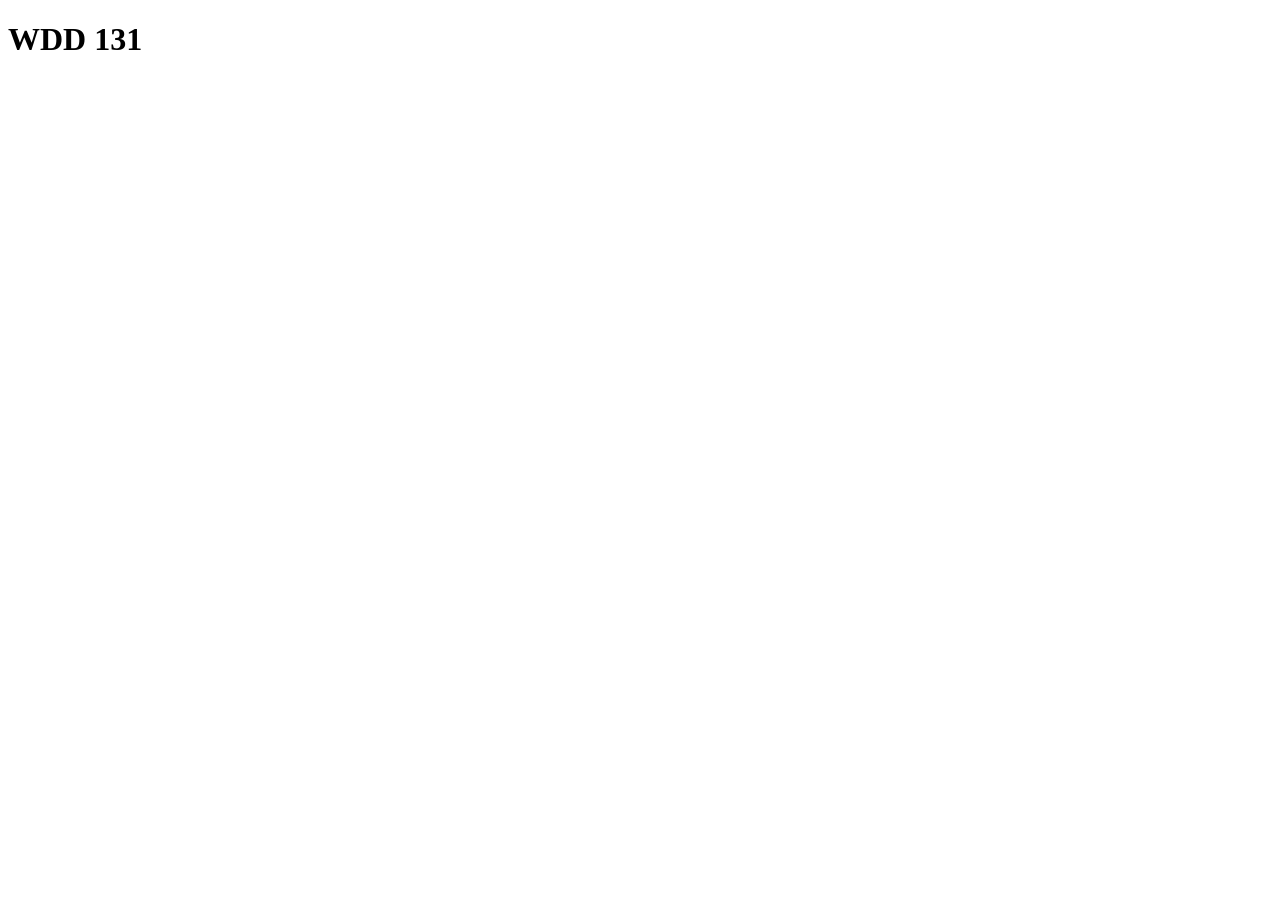
==== index.html @ 6d7c2f2f "h1" ====
<!DOCTYPE html>
<html lang="en">
<head>
    <meta charset="UTF-8">
    <meta name="viewport" content="width=device-width, initial-scale=1.0">
    <title>WDD131</title>
</head>
<body>
    <h1>WDD 131</h1>
    
</body>
</html>
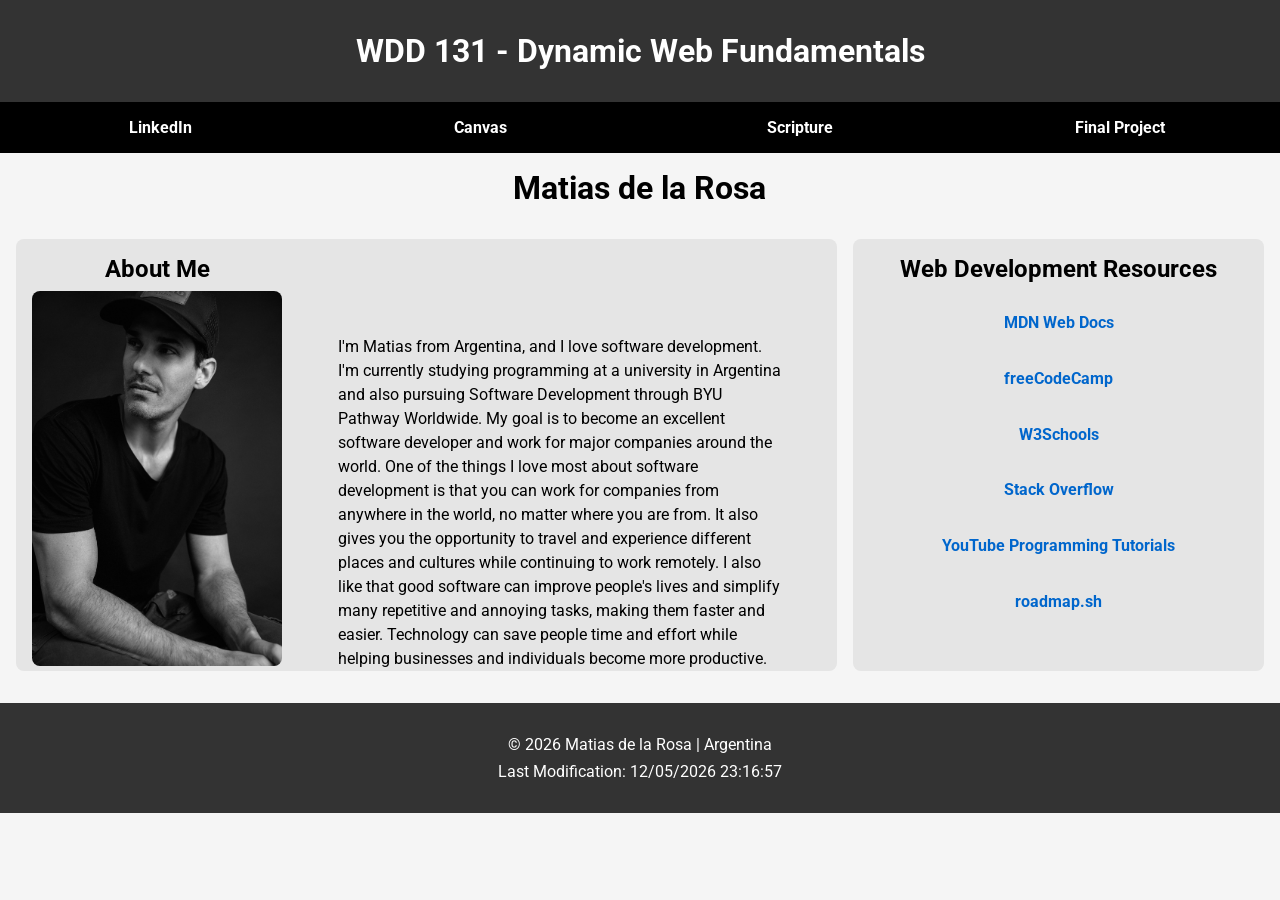
==== commit 3bb385c8: "s" ====
--- a/index.html
+++ b/index.html
@@ -3,10 +3,119 @@
 <head>
     <meta charset="UTF-8">
     <meta name="viewport" content="width=device-width, initial-scale=1.0">
-    <title>WDD131</title>
+
+    <title>WDD 131 - Dynamic Web Fundamentals - Your Name</title>
+
+    <meta name="description" content="WDD 131 - Dynamic Web Fundamentals, Your Name, HTML, CSS, JavaScript, web development">
+    <meta name="author" content="Your Name">
+
+    <link rel="stylesheet" href="styles/styles.css">
+
+    <link rel="preconnect" href="https://fonts.googleapis.com">
+    <link rel="preconnect" href="https://fonts.gstatic.com" crossorigin>
+
+    <link href="https://fonts.googleapis.com/css2?family=Roboto:wght@300;400;700&display=swap" rel="stylesheet">
+
+    <script src="scripts/getdates.js" defer></script>
 </head>
+
 <body>
-    <h1>WDD 131</h1>
-    
+
+    <header>
+        <span id="course-title">
+            WDD 131 - Dynamic Web Fundamentals
+        </span>
+
+        <nav>
+            <a href="https://www.linkedin.com/" target="_blank">LinkedIn</a>
+
+            <a href="https://byupw.instructure.com/" target="_blank">Canvas</a>
+
+            <a href="https://www.churchofjesuschrist.org/study/scriptures/bofm/1-ne/3?lang=eng&id=p7#p7" target="_blank">
+                Scripture
+            </a>
+
+            <a href="#">Final Project</a>
+        </nav>
+    </header>
+
+    <main>
+        <h1>Matias de la Rosa</h1>
+
+        <section class="card">
+            <div class="about-me">
+                <h2>About Me</h2>
+
+                <img src="images/mati.jpg" alt="Profile photo">
+            </div>
+            <div>
+                 <p class="text">
+                I'm Matias from Argentina, and I love software development. I'm currently studying programming at a university in Argentina and also pursuing Software Development through BYU Pathway Worldwide. My goal is to become an excellent software developer and work for major companies around the world.
+
+                One of the things I love most about software development is that you can work for companies from anywhere in the world, no matter where you are from. It also gives you the opportunity to travel and experience different places and cultures while continuing to work remotely.
+
+                I also like that good software can improve people's lives and simplify many repetitive and annoying tasks, making them faster and easier. Technology can save people time and effort while helping businesses and individuals become more productive.
+                </p>
+            </div>
+
+           
+        </section>
+
+        <aside class="card1">
+            <h2>Web Development Resources</h2>
+            <div>
+                <ul>
+    <li>
+        <a href="https://developer.mozilla.org/" target="_blank">
+            MDN Web Docs
+        </a>
+    </li>
+
+    <li>
+        <a href="https://www.freecodecamp.org/" target="_blank">
+            freeCodeCamp
+        </a>
+    </li>
+
+    <li>
+        <a href="https://www.w3schools.com/" target="_blank">
+            W3Schools
+        </a>
+    </li>
+
+    <li>
+        <a href="https://stackoverflow.com/" target="_blank">
+            Stack Overflow
+        </a>
+    </li>
+
+    <li>
+        <a href="https://www.youtube.com/" target="_blank">
+            YouTube Programming Tutorials
+        </a>
+    </li>
+
+    <li>
+        <a href="https://roadmap.sh/" target="_blank">
+            roadmap.sh
+        </a>
+    </li>
+</ul>
+                
+
+            </div>
+        </aside>
+    </main>
+
+    <footer>
+        <p>
+            &copy;
+            <span id="currentyear"></span>
+            Matias de la Rosa | Argentina
+        </p>
+
+        <p id="lastModified"></p>
+    </footer>
+
 </body>
 </html>
--- a/styles/styles.css
+++ b/styles/styles.css
@@ -0,0 +1,176 @@
+* {
+    margin: 0;
+    padding: 0;
+    box-sizing: border-box;
+}
+
+body {
+    font-family: 'Roboto', sans-serif;
+    background-color: #f5f5f5;
+}
+
+/* HEADER */
+
+header {
+    background-color: #333;
+    color: white;
+}
+
+#course-title {
+    display: block;
+    text-align: center;
+    font-size: 2rem;
+    padding: 2rem;
+    font-weight: 700;
+}
+
+/* NAVIGATION */
+
+nav {
+    display: flex;
+    background-color: black;
+}
+
+nav a {
+    flex: 1;
+    text-align: center;
+    padding: 1rem;
+    text-decoration: none;
+    color: white;
+    font-weight: bold;
+    transition: background-color 0.3s ease;
+}
+
+nav a:hover {
+    background-color: #444;
+}
+
+/* MAIN */
+
+main {
+    display: grid;
+    grid-template-columns: 2fr 1fr;
+    gap: 1rem;
+
+   
+    margin: 0 auto;
+
+    padding: 1rem;
+}
+
+main h1 {
+    grid-column: 1 / 3;
+    text-align: center;
+    margin-bottom: 1rem;
+}
+
+/* CARDS */
+
+.card {
+    display: flex;
+    align-items: flex-start;
+    gap: 1rem;
+
+    background-color: #e5e5e5;
+    border-radius: 8px;
+
+    padding: 1rem 1rem 0 1rem;
+}
+
+.card1 {
+
+    gap: 1rem;
+
+    background-color: #e5e5e5;
+    border-radius: 8px;
+
+    padding: 1rem 1rem 0 1rem;
+}
+.card img {
+    width: 250px;
+    height: auto;
+    
+    border-radius: 8px;
+
+    display: block;
+
+    flex-shrink: 0;
+}
+
+.card1 img {
+    width: 450px;
+    padding-left: 5px;
+}
+.card1 p{
+    
+    margin-top: 10px;
+    margin-bottom: 10px;
+    margin-left: 0;
+}
+
+.text {
+    padding: 0;
+    padding-top: 60px;
+    margin-left: 40px;
+    margin-right: 40px;
+    margin-top: 20px;
+}
+
+.card h2 {
+    margin-bottom: 0.5rem;
+    text-align: center;
+}
+.card1 h2 {
+    text-align: center;
+    margin-bottom: 10px;
+}
+
+.card p {
+    margin-bottom: 0;
+    line-height: 1.5;
+}
+
+/* FOOTER */
+
+footer {
+    background-color: #333;
+    color: white;
+    text-align: center;
+
+    padding: 2rem;
+
+    margin-top: 1rem;
+}
+
+#lastModified {
+    margin-top: 0.5rem;
+}
+
+ul {
+    list-style-type: none;
+    padding: 0;
+}
+
+ul li {
+    margin-bottom: 2.3rem;
+}
+
+ul li a {
+    text-decoration: none;
+    color: #0066cc;
+    font-weight: bold;
+}
+
+ul li a:hover {
+    color: #004499;
+    text-decoration: underline;
+}
+
+ aside ul {
+    display: flex;
+    flex-direction: column;
+    align-items: center;
+
+    text-align: center;
+    margin-top: 30px;
+}
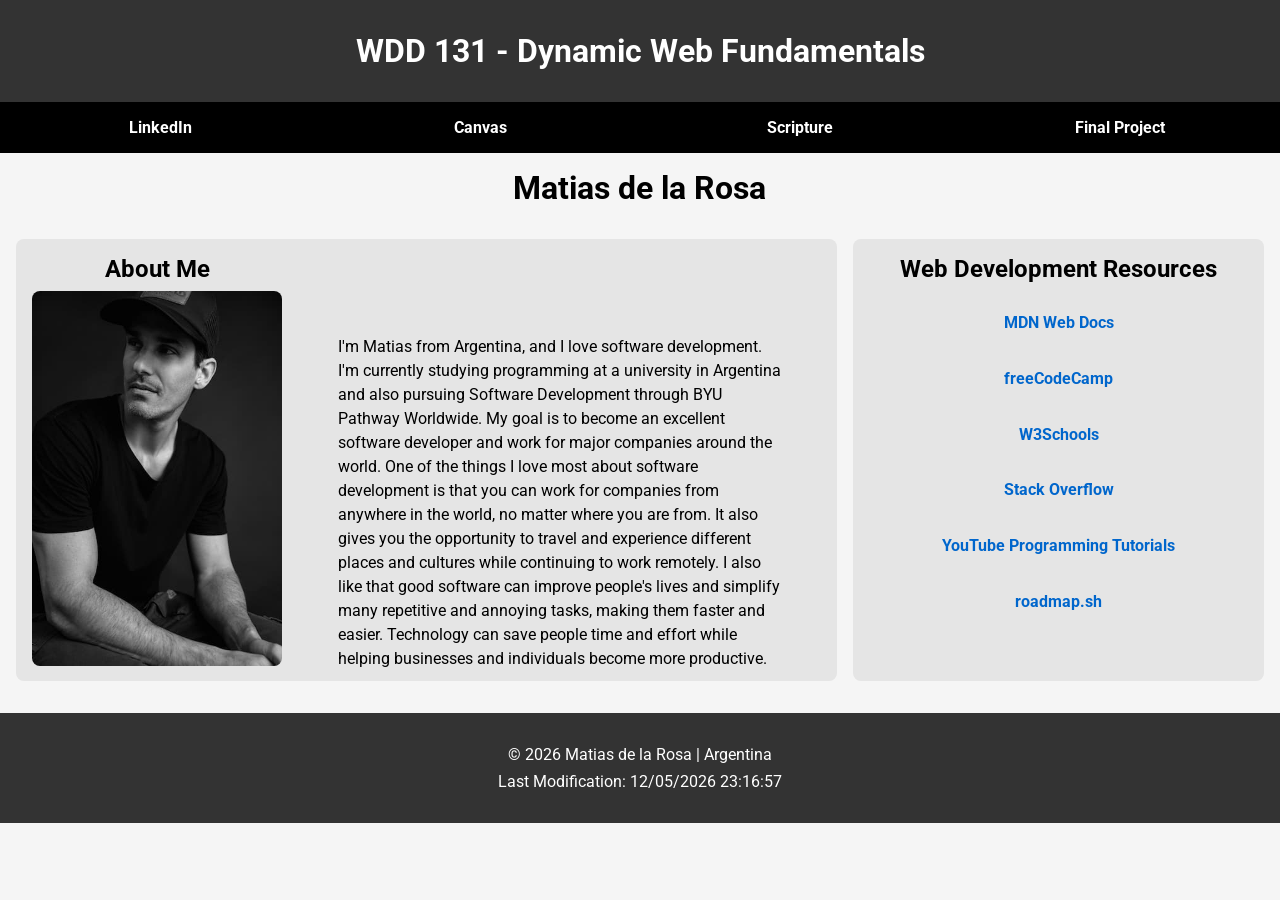
==== commit 7236a687: "images" ====
--- a/index.html
+++ b/index.html
@@ -9,7 +9,7 @@
     <meta name="description" content="WDD 131 - Dynamic Web Fundamentals, Your Name, HTML, CSS, JavaScript, web development">
     <meta name="author" content="Your Name">
 
-    <link rel="stylesheet" href="styles/styles.css">
+    <link rel="stylesheet" href="styles/base.css">
 
     <link rel="preconnect" href="https://fonts.googleapis.com">
     <link rel="preconnect" href="https://fonts.gstatic.com" crossorigin>
--- a/styles/base.css
+++ b/styles/base.css
@@ -0,0 +1,177 @@
+* {
+    margin: 0;
+    padding: 0;
+    box-sizing: border-box;
+}
+
+body {
+    font-family: 'Roboto', sans-serif;
+    background-color: #f5f5f5;
+}
+
+/* HEADER */
+
+header {
+    background-color: #333;
+    color: white;
+}
+
+#course-title {
+    display: block;
+    text-align: center;
+    font-size: 2rem;
+    padding: 2rem;
+    font-weight: 700;
+}
+
+/* NAVIGATION */
+
+nav {
+    display: flex;
+    background-color: black;
+}
+
+nav a {
+    flex: 1;
+    text-align: center;
+    padding: 1rem;
+    text-decoration: none;
+    color: white;
+    font-weight: bold;
+    transition: background-color 0.3s ease;
+}
+
+nav a:hover {
+    background-color: #444;
+}
+
+/* MAIN */
+
+main {
+    display: grid;
+    grid-template-columns: 2fr 1fr;
+    gap: 1rem;
+
+   
+    margin: 0 auto;
+
+    padding: 1rem;
+}
+
+main h1 {
+    grid-column: 1 / 3;
+    text-align: center;
+    margin-bottom: 1rem;
+}
+
+/* CARDS */
+
+.card {
+    display: flex;
+    align-items: flex-start;
+    gap: 1rem;
+
+    background-color: #e5e5e5;
+    border-radius: 8px;
+
+    padding: 1rem 1rem 0 1rem;
+}
+
+.card1 {
+
+    gap: 1rem;
+
+    background-color: #e5e5e5;
+    border-radius: 8px;
+
+    padding: 1rem 1rem 0 1rem;
+}
+.card img {
+    width: 250px;
+    height: auto;
+    
+    border-radius: 8px;
+
+    display: block;
+
+    flex-shrink: 0;
+    margin-bottom: 15px;
+}
+
+.card1 img {
+    width: 450px;
+    padding-left: 5px;
+}
+.card1 p{
+    
+    margin-top: 10px;
+    margin-bottom: 10px;
+    margin-left: 0;
+}
+
+.text {
+    padding: 0;
+    padding-top: 60px;
+    margin-left: 40px;
+    margin-right: 40px;
+    margin-top: 20px;
+}
+
+.card h2 {
+    margin-bottom: 0.5rem;
+    text-align: center;
+}
+.card1 h2 {
+    text-align: center;
+    margin-bottom: 10px;
+}
+
+.card p {
+    margin-bottom: 0;
+    line-height: 1.5;
+}
+
+/* FOOTER */
+
+footer {
+    background-color: #333;
+    color: white;
+    text-align: center;
+
+    padding: 2rem;
+
+    margin-top: 1rem;
+}
+
+#lastModified {
+    margin-top: 0.5rem;
+}
+
+ul {
+    list-style-type: none;
+    padding: 0;
+}
+
+ul li {
+    margin-bottom: 2.3rem;
+}
+
+ul li a {
+    text-decoration: none;
+    color: #0066cc;
+    font-weight: bold;
+}
+
+ul li a:hover {
+    color: #004499;
+    text-decoration: underline;
+}
+
+ aside ul {
+    display: flex;
+    flex-direction: column;
+    align-items: center;
+
+    text-align: center;
+    margin-top: 30px;
+}
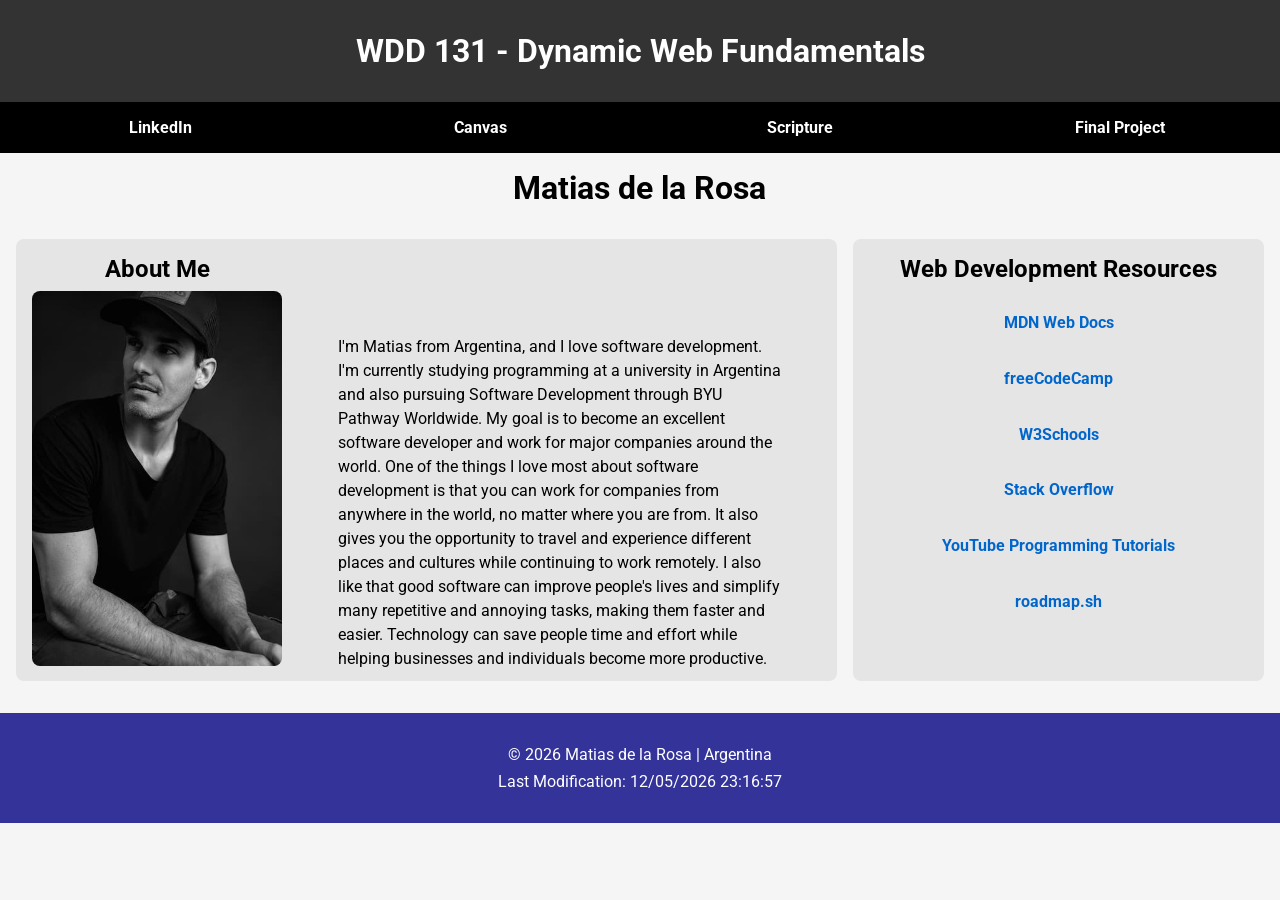
==== commit 1b4e5432: "meta" ====
--- a/index.html
+++ b/index.html
@@ -4,10 +4,10 @@
     <meta charset="UTF-8">
     <meta name="viewport" content="width=device-width, initial-scale=1.0">
 
-    <title>WDD 131 - Dynamic Web Fundamentals - Your Name</title>
+    <title>WDD 131 - Dynamic Web Fundamentals - Matias de la Rosa</title>
 
-    <meta name="description" content="WDD 131 - Dynamic Web Fundamentals, Your Name, HTML, CSS, JavaScript, web development">
-    <meta name="author" content="Your Name">
+    <meta name="description" content="WDD 131 - Dynamic Web Fundamentals, Matias de la Rosa, HTML, CSS, JavaScript, web development">
+    <meta name="author" content="Matias de la Rosa">
 
     <link rel="stylesheet" href="styles/base.css">
 
@@ -61,7 +61,8 @@
            
         </section>
 
-        <aside class="card1">
+        <section class="card1">
+            <aside>
             <h2>Web Development Resources</h2>
             <div>
                 <ul>
@@ -105,6 +106,8 @@
 
             </div>
         </aside>
+        </section>
+        
     </main>
 
     <footer>
--- a/styles/base.css
+++ b/styles/base.css
@@ -134,7 +134,7 @@
 /* FOOTER */
 
 footer {
-    background-color: #333;
+    background-color: #339;
     color: white;
     text-align: center;
 
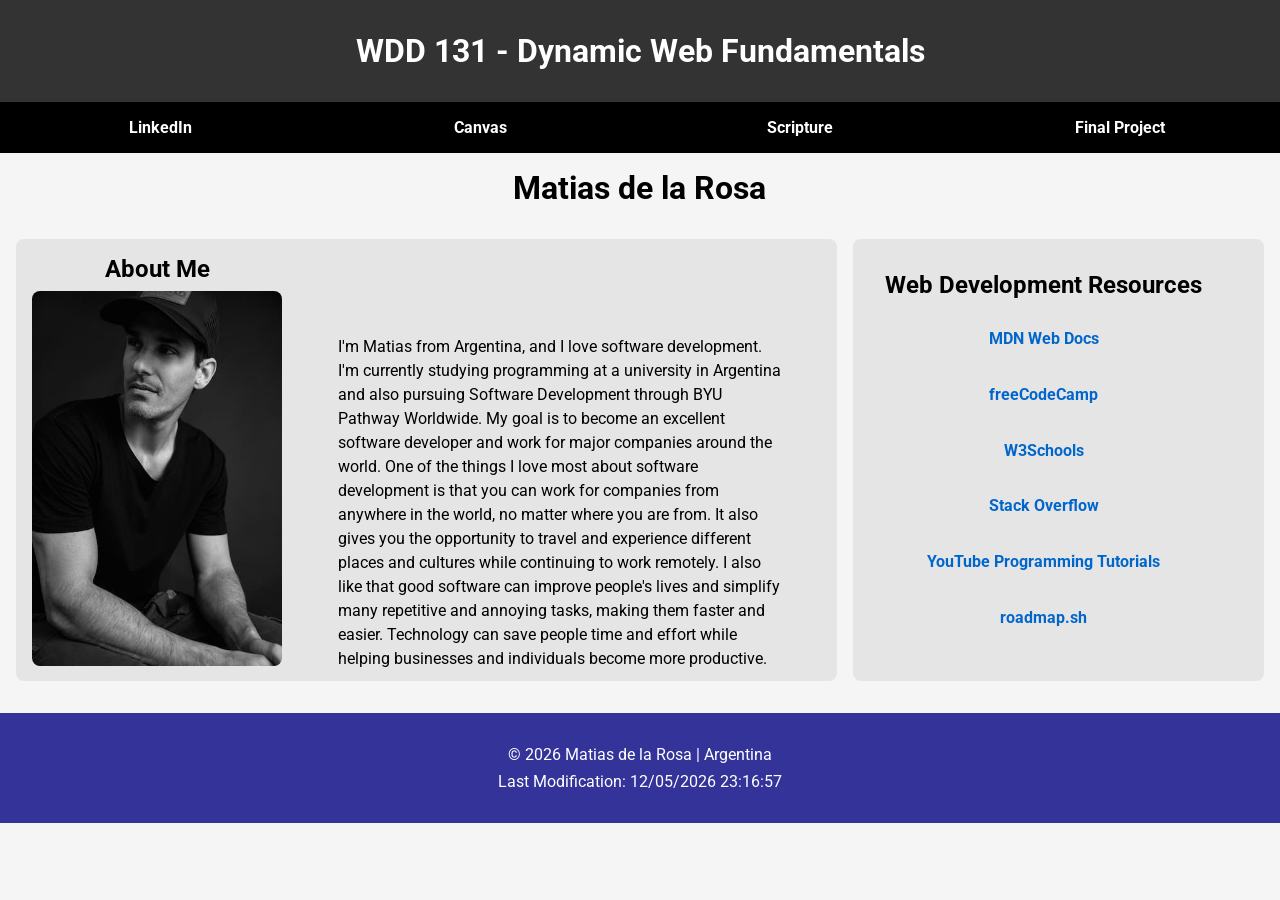
==== commit 16aee60e: "classs name" ====
--- a/index.html
+++ b/index.html
@@ -61,8 +61,8 @@
            
         </section>
 
-        <section class="card1">
-            <aside>
+        <section class="card">
+            <aside class="card1">
             <h2>Web Development Resources</h2>
             <div>
                 <ul>
